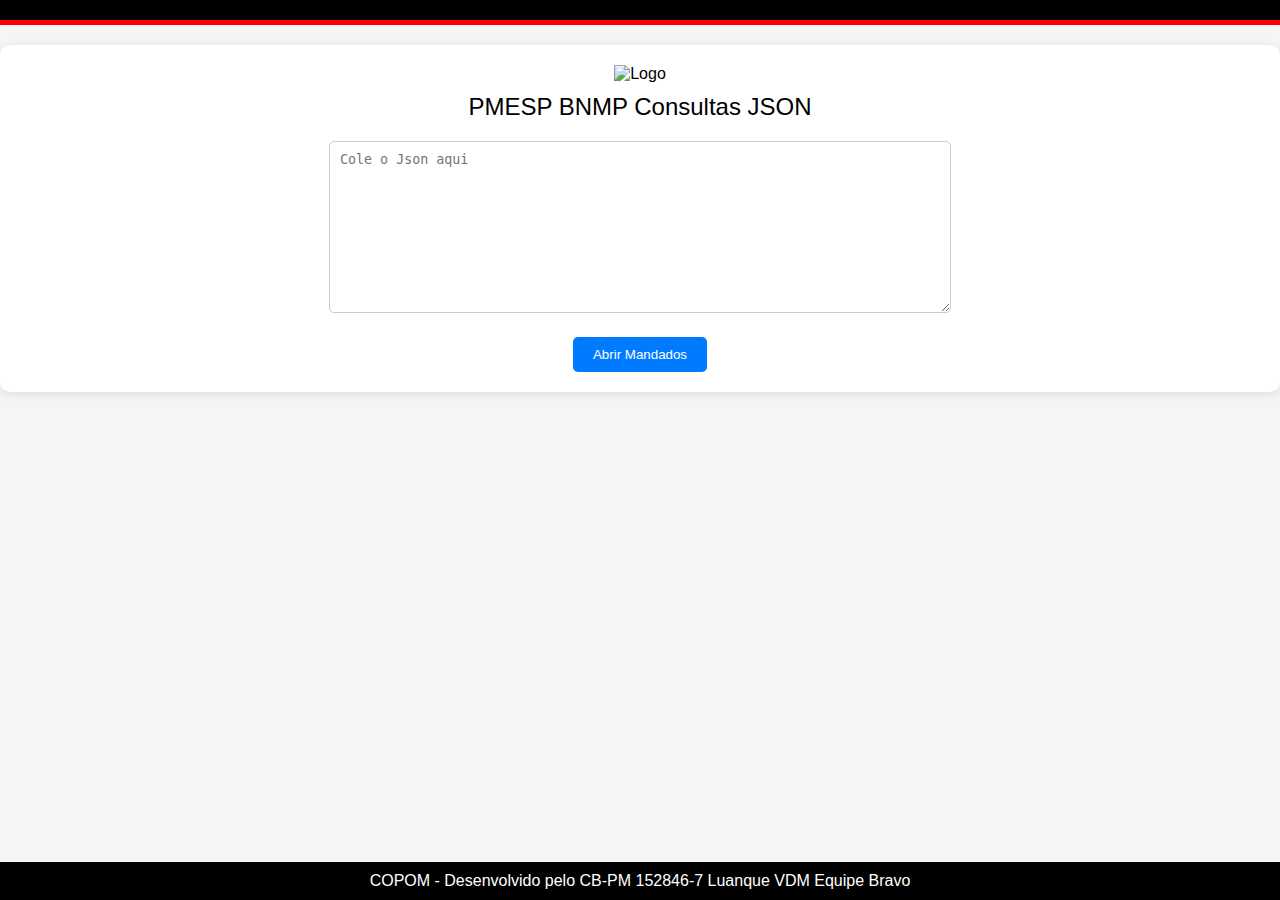
==== consulta-bnmp.html @ 0fbc0cb3 "Add files via upload" ====
<!DOCTYPE html>
<html>
<head>
    <title>BNMP</title>
    <!-- Adicione a linha abaixo para incluir um ícone na aba do navegador -->
    <link rel="icon" type="image/png" href="seu_icone.png">
    <style>
        body {
            font-family: Arial, sans-serif;
            margin: 0;
            padding: 0;
            background-color: #f5f5f5;
        }

        #top-bar {
            background-color: #000;
            height: 20px;
            width: 100%;
        }

        #red-stripe {
            background-color: #ff0000;
            height: 5px;
            width: 100%;
        }

        #container {
            background-color: #fff;
            padding: 20px;
            border-radius: 10px;
            box-shadow: 0px 2px 10px rgba(0, 0, 0, 0.1);
            text-align: center;
            margin-top: 20px;
        }

        #logo {
            width: 108px;
            height: 153px;
            margin-bottom: 10px;
        }

        #title {
            font-size: 24px;
            margin-bottom: 20px;
        }

        #jsonInput {
            width: 100%;
            max-width: 600px;
            padding: 10px;
            border: 1px solid #ccc;
            border-radius: 5px;
            margin-bottom: 20px;
            resize: vertical;
        }

        button {
            padding: 10px 20px;
            background-color: #007bff;
            border: none;
            border-radius: 5px;
            color: #fff;
            cursor: pointer;
            transition: background-color 0.3s ease;
        }

        button:hover {
            background-color: #0056b3;
        }

        #footer {
            background-color: #000;
            color: #fff;
            padding: 10px 0;
            text-align: center;
            position: absolute;
            bottom: 0;
            width: 100%;
        }
    </style>
</head>
<body>
    <div id="top-bar"></div>
    <div id="red-stripe"></div>

    <div id="container">
        <img id="logo" src="http://copom.intranet.policiamilitar.sp.gov.br/wp-content/uploads/2023/04/COPOM-NOVO.png" alt="Logo">
        <div id="title">PMESP BNMP Consultas JSON</div>
        <textarea id="jsonInput" rows="10" placeholder="Cole o Json aqui"></textarea><br>
        <button onclick="openTabsFromJSON()">Abrir Mandados</button>
    </div>

    <div id="footer">
       COPOM - Desenvolvido pelo CB-PM 152846-7 Luanque VDM Equipe Bravo
    </div>

    
    <script>
        function openTab(url) {
            var win = window.open(url, '_blank');
            win.focus();
        }

        function openTabsFromJSON() {
            var jsonInput = document.getElementById('jsonInput').value;
            try {
                var data = JSON.parse(jsonInput);
                if (Array.isArray(data)) {
                    data.forEach(function(item) {
                        var id = item.id;
                        var url = 'https://portalbnmp.cnj.jus.br/#/resumo-peca/' + id + '/1/%2Fpesquisa-peca';
                        openTab(url);
                    });
                } else {
                    alert('O JSON deve ser um array.');
                }
            } catch (error) {
                alert('Erro ao analisar o JSON.');
            }
        }
    </script>
</body>
</html>
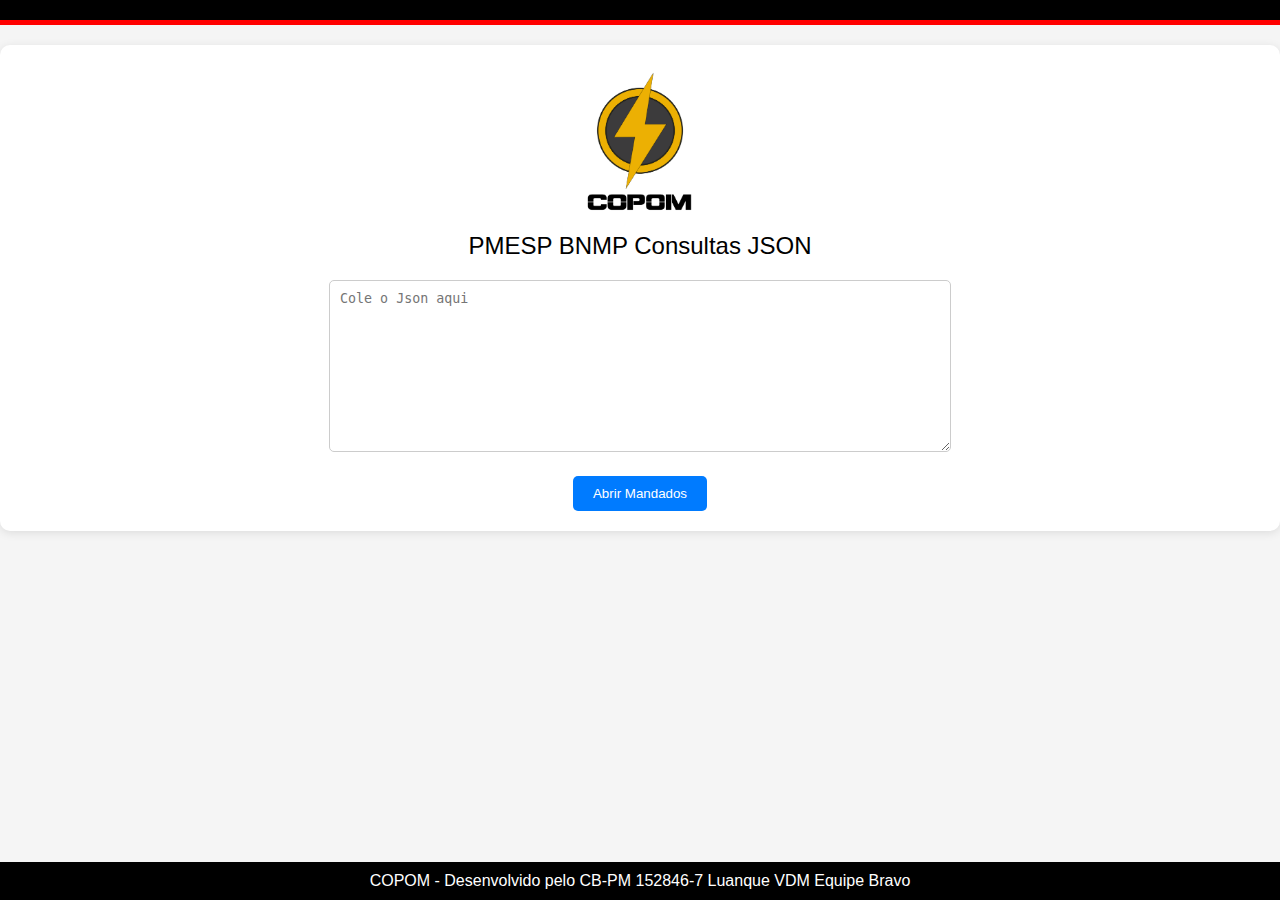
==== commit dda76ade: "Add files via upload" ====
--- a/consulta-bnmp.html
+++ b/consulta-bnmp.html
@@ -84,7 +84,7 @@
     <div id="red-stripe"></div>
 
     <div id="container">
-        <img id="logo" src="http://copom.intranet.policiamilitar.sp.gov.br/wp-content/uploads/2023/04/COPOM-NOVO.png" alt="Logo">
+        <img id="logo" src="COPOM-NOVO-PRETO.png" alt="Logo">
         <div id="title">PMESP BNMP Consultas JSON</div>
         <textarea id="jsonInput" rows="10" placeholder="Cole o Json aqui"></textarea><br>
         <button onclick="openTabsFromJSON()">Abrir Mandados</button>
